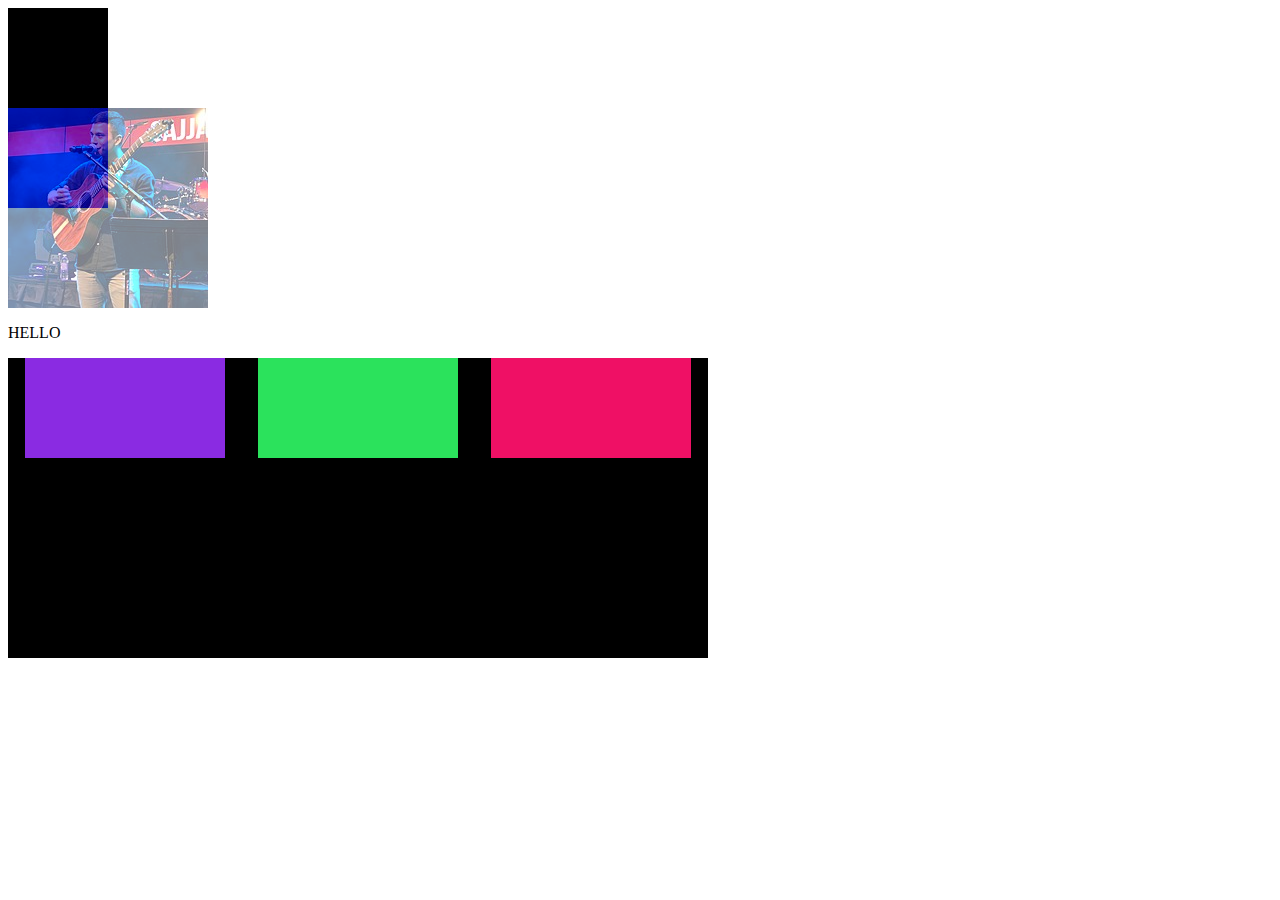
==== html/position.html @ 8e55de4c "This is my First Commit" ====
<!DOCTYPE html>
<html lang="en">
<head>
    <meta charset="UTF-8">
    <meta name="viewport" content="width=device-width, initial-scale=1.0">
    <title>Document</title>
    <link rel="stylesheet" href="main.css">
</head>
<body>
    <div class="box1"></div>
    <div class="box2"></div>
    <div class="box3"></div>

    <div>
        <p>HELLO</p>
    </div>

    <div class="conterner">
        <div class="flex1"></div>
        <div class="flex2"></div>
        <div class="flex3"></div>

    </div>
</body>
</html>
---- html/main.css ----
.box1
{
    height:100px;
    width: 100px;
    background-color: black;
    position: relative;
}

.box2
{
    height: 100px;
    width: 100px;
    background-color:blue;
    position:fixed;
    

}
.box3 {
    height: 200px;
    width: 200px;
    background-color: brown;
    background-image: url("../Image/sajjan.jpg");
    opacity: 50%;
}

.conterner{
    background-color: black;
    height: 300px;
    width: 700px;
    display: flex;
    justify-content: space-around;
}

.flex1
{
    background-color: blueviolet;
    height: 100px;
    width: 200px;
}
.flex2
{
    background-color: rgb(43, 226, 92);
    height: 100px;
    width: 200px;
}
.flex3
{
    background-color: rgb(239, 16, 101);
    height: 100px;
    width: 200px;
}
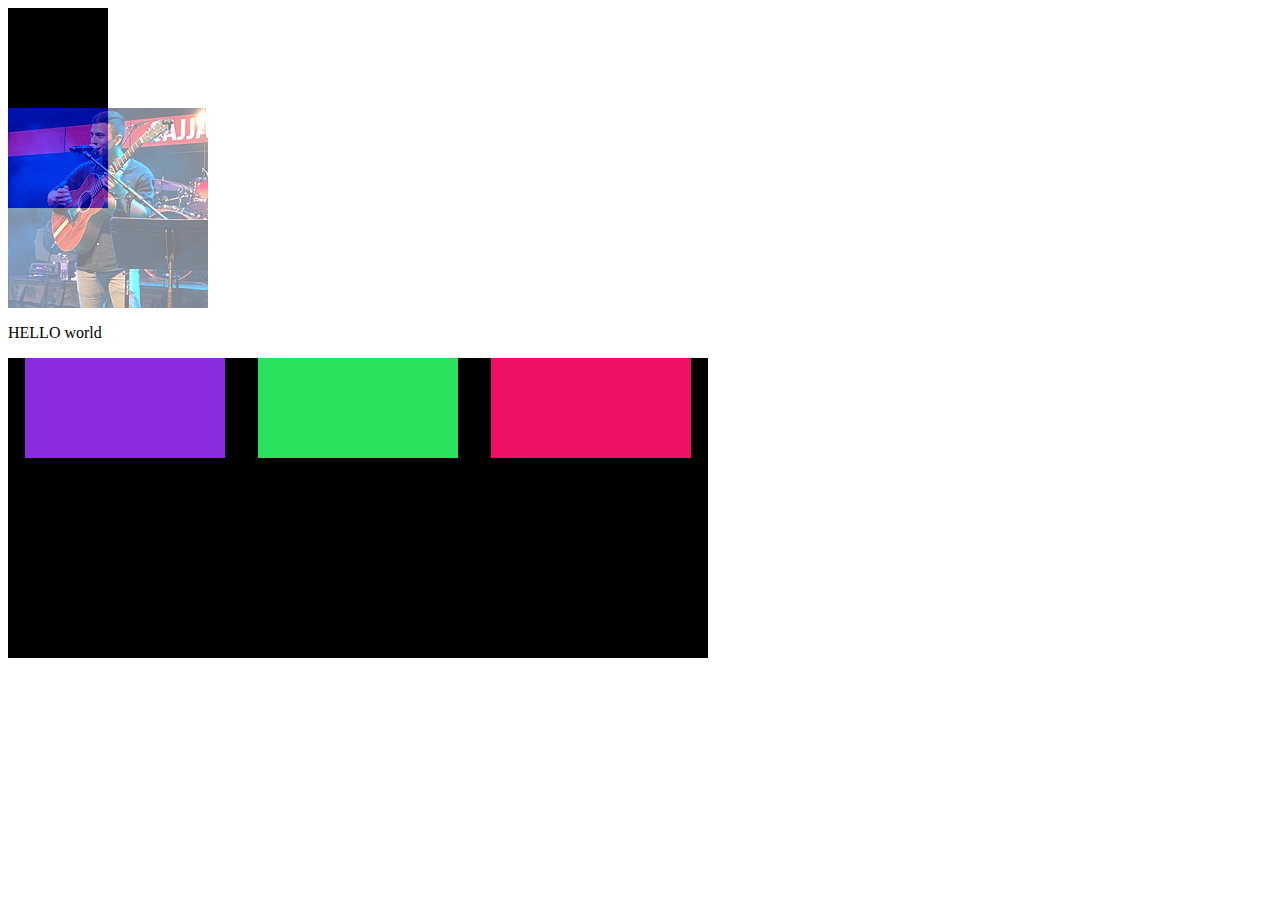
==== commit d24f4d41: "First Change" ====
--- a/html/position.html
+++ b/html/position.html
@@ -12,7 +12,7 @@
     <div class="box3"></div>
 
     <div>
-        <p>HELLO</p>
+        <p>HELLO world </p>
     </div>
 
     <div class="conterner">
